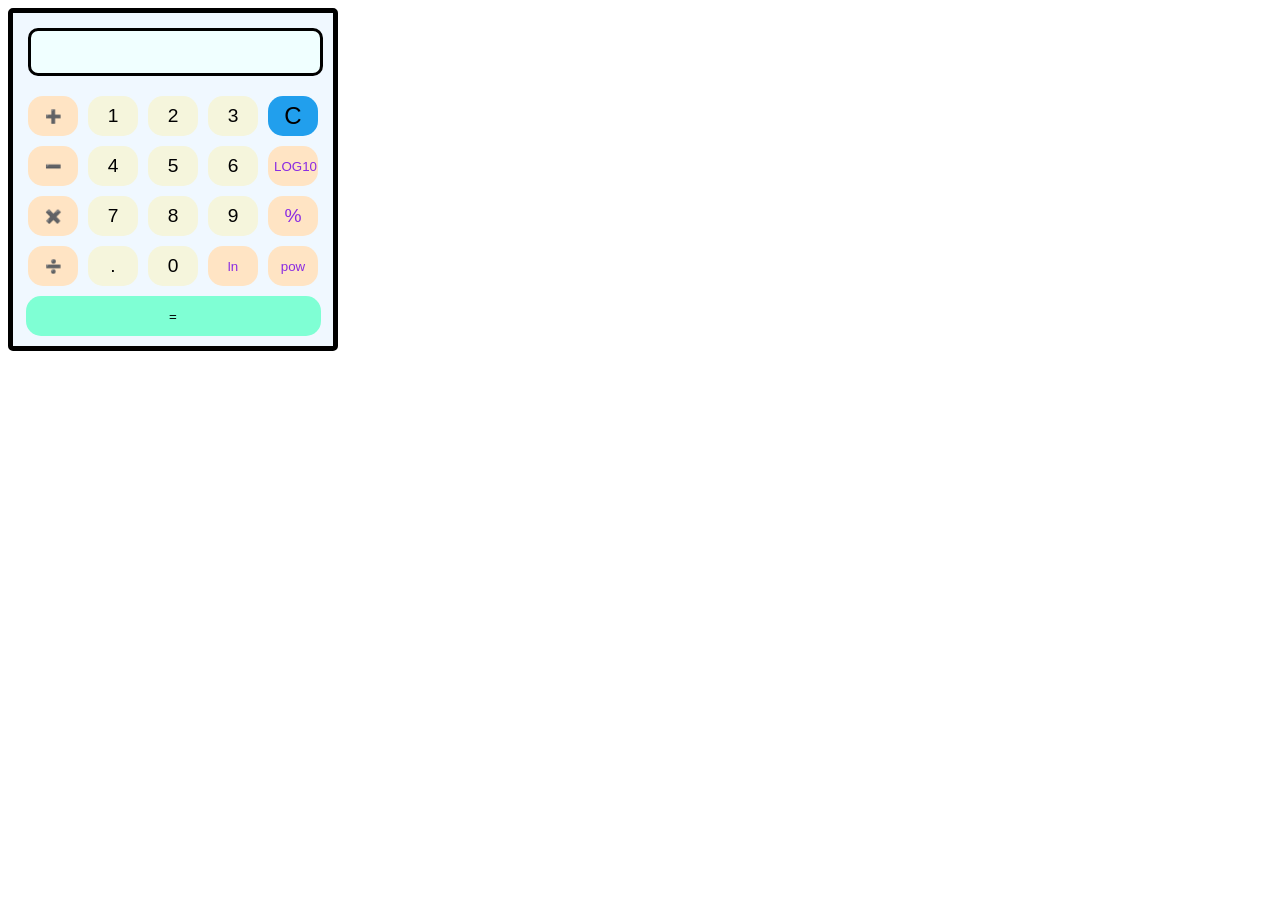
==== index.html @ 6c29aa70 "Update and rename calculator.html to index.html" ====
<!DOCTYPE html>
<html>
<head>
  <link rel="stylesheet" href="calc.css">
  <title>my calc  </title>
</head>
<body>
  <div id="calculator">
    <input type="text" id="display" readonly>
    <div class="button-click">

      <button style="background-color: bisque;" class="button" onclick="
      currentDisplay=currentDisplay+'+';
      document.querySelector('#display').value = currentDisplay;
      ">➕</button>

      <button style="background-color: beige; font-size: larger;" class="button" onclick="
      currentDisplay=currentDisplay+'1';
      document.querySelector('#display').value = currentDisplay;
      ">1</button>

      <button style="background-color: beige; font-size: larger;" class="button" onclick="
      currentDisplay=currentDisplay+'2';
      document.querySelector('#display').value = currentDisplay;
      ">2</button>

      <button style="background-color: beige; font-size: larger;" class="button" onclick="
      currentDisplay=currentDisplay+'3';
      document.querySelector('#display').value = currentDisplay;
      ">3</button>

      <button style="background-color: rgb(33, 159, 237); font-size: x-large;" class="button" onclick="
        currentDisplay='';
       document.querySelector('#display').value = currentDisplay;
        ">C</button>

      
      <button style="background-color: bisque;" class="button" onclick="
      currentDisplay=currentDisplay+'-';
      document.querySelector('#display').value = currentDisplay;
      ">➖</button>

      <button style="background-color: beige; font-size: larger;" class="button" onclick="
      currentDisplay=currentDisplay+'4';
      document.querySelector('#display').value = currentDisplay;
      ">4</button>

      <button style="background-color: beige; font-size: larger;" class="button" onclick="
      currentDisplay=currentDisplay+'5';
      document.querySelector('#display').value = currentDisplay;
      ">5</button>

      <button style="background-color: beige; font-size: larger;" class="button" onclick="
      currentDisplay=currentDisplay+'6';
      document.querySelector('#display').value = currentDisplay;
      ">6</button>

      <button style="background-color: bisque; color: blueviolet;" class="button" onclick="
      currentDisplay += 'log';
      document.querySelector('#display').value = currentDisplay;
      ">LOG10</button>

      <button style="background-color: bisque;" class="button" onclick="
      currentDisplay=currentDisplay+'*';
      document.querySelector('#display').value = currentDisplay;
      ">✖️</button>

      <button style="background-color: beige; font-size: larger;" class="button" onclick="
      currentDisplay=currentDisplay+'7';
      document.querySelector('#display').value = currentDisplay;
      ">7</button>

      <button style="background-color: beige; font-size: larger;" class="button" onclick="
      currentDisplay=currentDisplay+'8';
      document.querySelector('#display').value = currentDisplay;
      ">8</button>

      <button style="background-color: beige; font-size: larger;" class="button" onclick="
      currentDisplay=currentDisplay+'9';
      document.querySelector('#display').value = currentDisplay;
      ">9</button>

      <button style="background-color: bisque; color: blueviolet; font-size: larger;" class="button" onclick="
      currentDisplay=currentDisplay+'%';
      document.querySelector('#display').value = currentDisplay;
      ">%</button>

      <button style="background-color: bisque;" class="button" onclick="
      currentDisplay=currentDisplay+'/';
      document.querySelector('#display').value = currentDisplay;
      ">➗</button>

      
      <button style="background-color: beige; font-size: larger;" class="button" onclick="
      currentDisplay=currentDisplay+'.';
      document.querySelector('#display').value = currentDisplay;
      ">.</button>

      <button style="background-color: beige; font-size: larger;" class="button" onclick="
      currentDisplay=currentDisplay+'0';
      document.querySelector('#display').value = currentDisplay;
      ">0</button>


      <button  style="background-color: bisque; color: blueviolet;" class="button" onclick="
      currentDisplay=currentDisplay+'ln';
      document.querySelector('#display').value = currentDisplay;
      ">ln</button>

      <button style="background-color: bisque; color: blueviolet;" class="button" onclick="
      currentDisplay=currentDisplay+'^';
      document.querySelector('#display').value = currentDisplay;
      ">pow</button>

      <button style="margin-bottom: 10px;
      background-color: aquamarine;" class="eqbutton" onclick="
      let expression = parseExpression(currentDisplay);
      let result = eval(expression);
      currentDisplay=result.toString();
      document.querySelector('#display').value = currentDisplay;
      ">=</button>

    </div>
  </div>

  <script>
    let currentDisplay='';
    document.querySelector('#display').value = currentDisplay;


  function parseExpression(expr) {
    return expr
      // Replace ^ with ** for power
      .replace(/(\d+)\^(\d+)/g, 'Math.pow($1,$2)')

      // Replace logN with Math.log10(N)
      .replace(/log(\d+(\.\d+)?)/g, 'Math.log10($1)')

      // Replace lnN with Math.log(N)
      .replace(/ln(\d+(\.\d+)?)/g, 'Math.log($1)')

      // Replace sqrtN with Math.sqrt(N)
      .replace(/sqrt(\d+(\.\d+)?)/g, 'Math.sqrt($1)')

      // Add * if number is directly before function (e.g. 3log4 → 3*Math.log10(4))
      .replace(/(\d)(Math\.)/g, '$1*$2');
  }


  </script>
</body>
</html>
---- calc.css ----
#calculator {
  border: 5px solid rgb(0, 0, 0);
  border-radius: 5px;
  width: 320px;
  background-color: aliceblue;
}

#display {
  height: 40px;
  width: 285px;
  margin: 15px;
  border-radius: 10px;
  border: solid;
  font-family: 'Franklin Gothic Medium', 'Arial Narrow', Arial, sans-serif;
  background-color: azure;
  font-size: larger;
}

.button {
  width: 50px;
  height: 40px;
  margin: 5px;
  justify-content: center;
  border: none;
  border-radius: 15px;
}

.button-click{
  display: flex;
  justify-content: center;
  flex-wrap: wrap;
}

.eqbutton {
  width: 295px;
  height: 40px;
  margin: 5px;
  justify-content: center;
  border: none;
  border-radius: 15px;
}
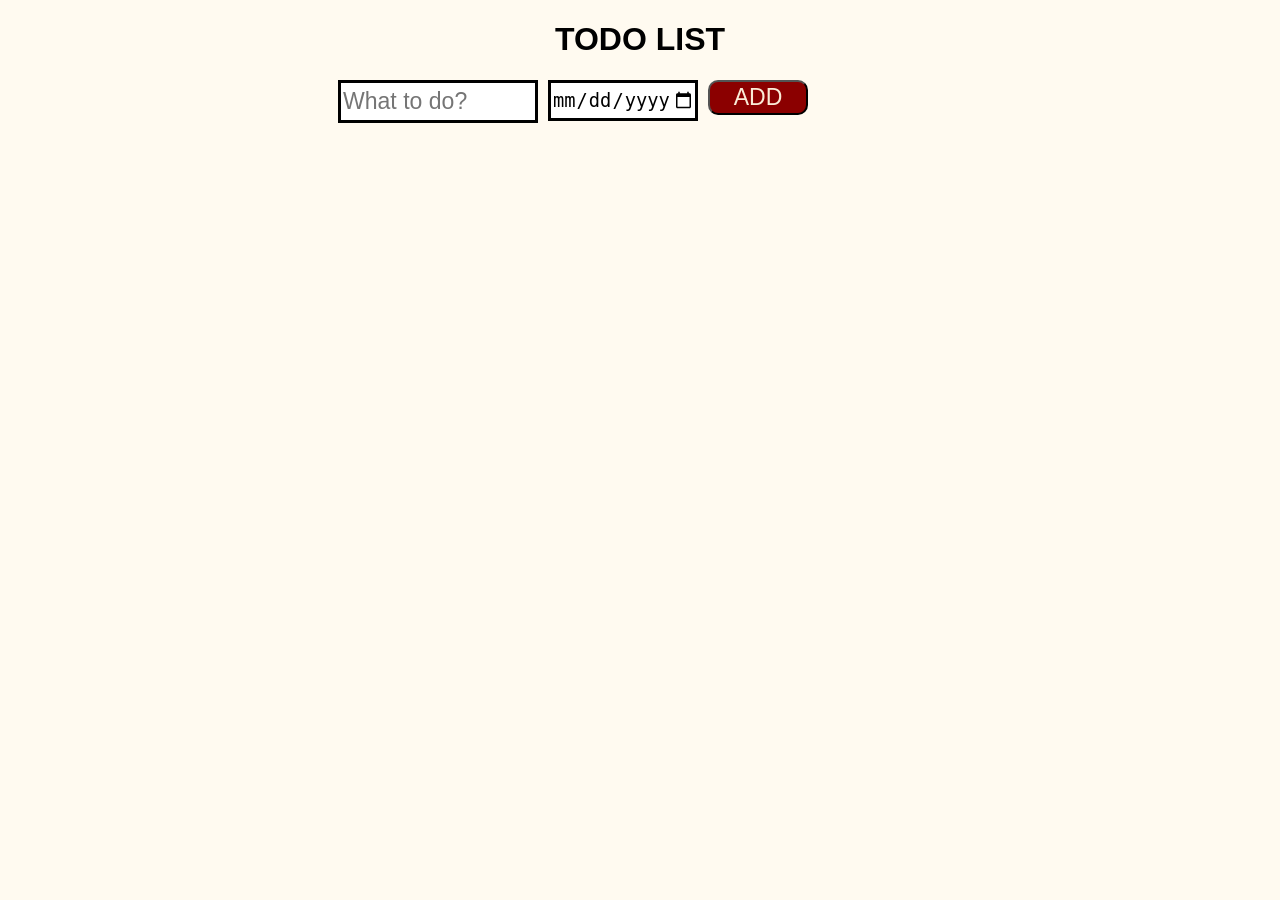
==== commit ce5e23e7: "Update and rename todo.html to index.html" ====
--- a/index.html
+++ b/index.html
@@ -1,152 +1,29 @@
 <!DOCTYPE html>
-<html>
+<html lang="en">
 <head>
-  <link rel="stylesheet" href="calc.css">
-  <title>my calc  </title>
+    <link rel="stylesheet" href="todo.css">
+    <title>TODO LIST</title>
 </head>
-<body>
-  <div id="calculator">
-    <input type="text" id="display" readonly>
-    <div class="button-click">
+<body id="mainbody">
+    <h1 id="main-heading">TODO LIST</h1>
 
-      <button style="background-color: bisque;" class="button" onclick="
-      currentDisplay=currentDisplay+'+';
-      document.querySelector('#display').value = currentDisplay;
-      ">➕</button>
+    <div class="grid-container">
+        <input id="todo-input" type="text" placeholder="What to do?">
 
-      <button style="background-color: beige; font-size: larger;" class="button" onclick="
-      currentDisplay=currentDisplay+'1';
-      document.querySelector('#display').value = currentDisplay;
-      ">1</button>
+        <input id="todo-date" type="date">
 
-      <button style="background-color: beige; font-size: larger;" class="button" onclick="
-      currentDisplay=currentDisplay+'2';
-      document.querySelector('#display').value = currentDisplay;
-      ">2</button>
-
-      <button style="background-color: beige; font-size: larger;" class="button" onclick="
-      currentDisplay=currentDisplay+'3';
-      document.querySelector('#display').value = currentDisplay;
-      ">3</button>
-
-      <button style="background-color: rgb(33, 159, 237); font-size: x-large;" class="button" onclick="
-        currentDisplay='';
-       document.querySelector('#display').value = currentDisplay;
-        ">C</button>
-
-      
-      <button style="background-color: bisque;" class="button" onclick="
-      currentDisplay=currentDisplay+'-';
-      document.querySelector('#display').value = currentDisplay;
-      ">➖</button>
-
-      <button style="background-color: beige; font-size: larger;" class="button" onclick="
-      currentDisplay=currentDisplay+'4';
-      document.querySelector('#display').value = currentDisplay;
-      ">4</button>
-
-      <button style="background-color: beige; font-size: larger;" class="button" onclick="
-      currentDisplay=currentDisplay+'5';
-      document.querySelector('#display').value = currentDisplay;
-      ">5</button>
-
-      <button style="background-color: beige; font-size: larger;" class="button" onclick="
-      currentDisplay=currentDisplay+'6';
-      document.querySelector('#display').value = currentDisplay;
-      ">6</button>
-
-      <button style="background-color: bisque; color: blueviolet;" class="button" onclick="
-      currentDisplay += 'log';
-      document.querySelector('#display').value = currentDisplay;
-      ">LOG10</button>
-
-      <button style="background-color: bisque;" class="button" onclick="
-      currentDisplay=currentDisplay+'*';
-      document.querySelector('#display').value = currentDisplay;
-      ">✖️</button>
-
-      <button style="background-color: beige; font-size: larger;" class="button" onclick="
-      currentDisplay=currentDisplay+'7';
-      document.querySelector('#display').value = currentDisplay;
-      ">7</button>
-
-      <button style="background-color: beige; font-size: larger;" class="button" onclick="
-      currentDisplay=currentDisplay+'8';
-      document.querySelector('#display').value = currentDisplay;
-      ">8</button>
-
-      <button style="background-color: beige; font-size: larger;" class="button" onclick="
-      currentDisplay=currentDisplay+'9';
-      document.querySelector('#display').value = currentDisplay;
-      ">9</button>
-
-      <button style="background-color: bisque; color: blueviolet; font-size: larger;" class="button" onclick="
-      currentDisplay=currentDisplay+'%';
-      document.querySelector('#display').value = currentDisplay;
-      ">%</button>
-
-      <button style="background-color: bisque;" class="button" onclick="
-      currentDisplay=currentDisplay+'/';
-      document.querySelector('#display').value = currentDisplay;
-      ">➗</button>
-
-      
-      <button style="background-color: beige; font-size: larger;" class="button" onclick="
-      currentDisplay=currentDisplay+'.';
-      document.querySelector('#display').value = currentDisplay;
-      ">.</button>
-
-      <button style="background-color: beige; font-size: larger;" class="button" onclick="
-      currentDisplay=currentDisplay+'0';
-      document.querySelector('#display').value = currentDisplay;
-      ">0</button>
-
-
-      <button  style="background-color: bisque; color: blueviolet;" class="button" onclick="
-      currentDisplay=currentDisplay+'ln';
-      document.querySelector('#display').value = currentDisplay;
-      ">ln</button>
-
-      <button style="background-color: bisque; color: blueviolet;" class="button" onclick="
-      currentDisplay=currentDisplay+'^';
-      document.querySelector('#display').value = currentDisplay;
-      ">pow</button>
-
-      <button style="margin-bottom: 10px;
-      background-color: aquamarine;" class="eqbutton" onclick="
-      let expression = parseExpression(currentDisplay);
-      let result = eval(expression);
-      currentDisplay=result.toString();
-      document.querySelector('#display').value = currentDisplay;
-      ">=</button>
+        <button style="
+        height: 35px;
+        border-radius: 10px;
+        background-color: darkred;
+        color: antiquewhite;
+        font-size: larger;
+        " onclick="addTodo();">ADD</button>
 
     </div>
-  </div>
 
-  <script>
-    let currentDisplay='';
-    document.querySelector('#display').value = currentDisplay;
+    <div class="todo-container grid-container"></div> 
 
-
-  function parseExpression(expr) {
-    return expr
-      // Replace ^ with ** for power
-      .replace(/(\d+)\^(\d+)/g, 'Math.pow($1,$2)')
-
-      // Replace logN with Math.log10(N)
-      .replace(/log(\d+(\.\d+)?)/g, 'Math.log10($1)')
-
-      // Replace lnN with Math.log(N)
-      .replace(/ln(\d+(\.\d+)?)/g, 'Math.log($1)')
-
-      // Replace sqrtN with Math.sqrt(N)
-      .replace(/sqrt(\d+(\.\d+)?)/g, 'Math.sqrt($1)')
-
-      // Add * if number is directly before function (e.g. 3log4 → 3*Math.log10(4))
-      .replace(/(\d)(Math\.)/g, '$1*$2');
-  }
-
-
-  </script>
+    <script src="todo.js"></script>
 </body>
 </html>
--- a/todo.css
+++ b/todo.css
@@ -0,0 +1,32 @@
+#main-heading {
+    text-align: center;
+}
+
+#mainbody {
+    background-color: floralwhite;
+    font-family: Arial, Helvetica, sans-serif;
+    align-self: auto;
+}
+
+#todo-input{
+    height: 35px;
+    font-size: larger;
+    border: solid;
+}
+
+#todo-date{
+    height: 35px;
+    font-size: larger;
+    border: solid;
+}
+
+.grid-container {
+    display: grid;
+    grid-template-columns: 200px 150px 100px;
+    margin-top: 10px;
+    column-gap: 10px;
+    row-gap: 10px;
+    font-size: larger;
+    margin-left: 330px;
+    margin-right: 330px;
+}
